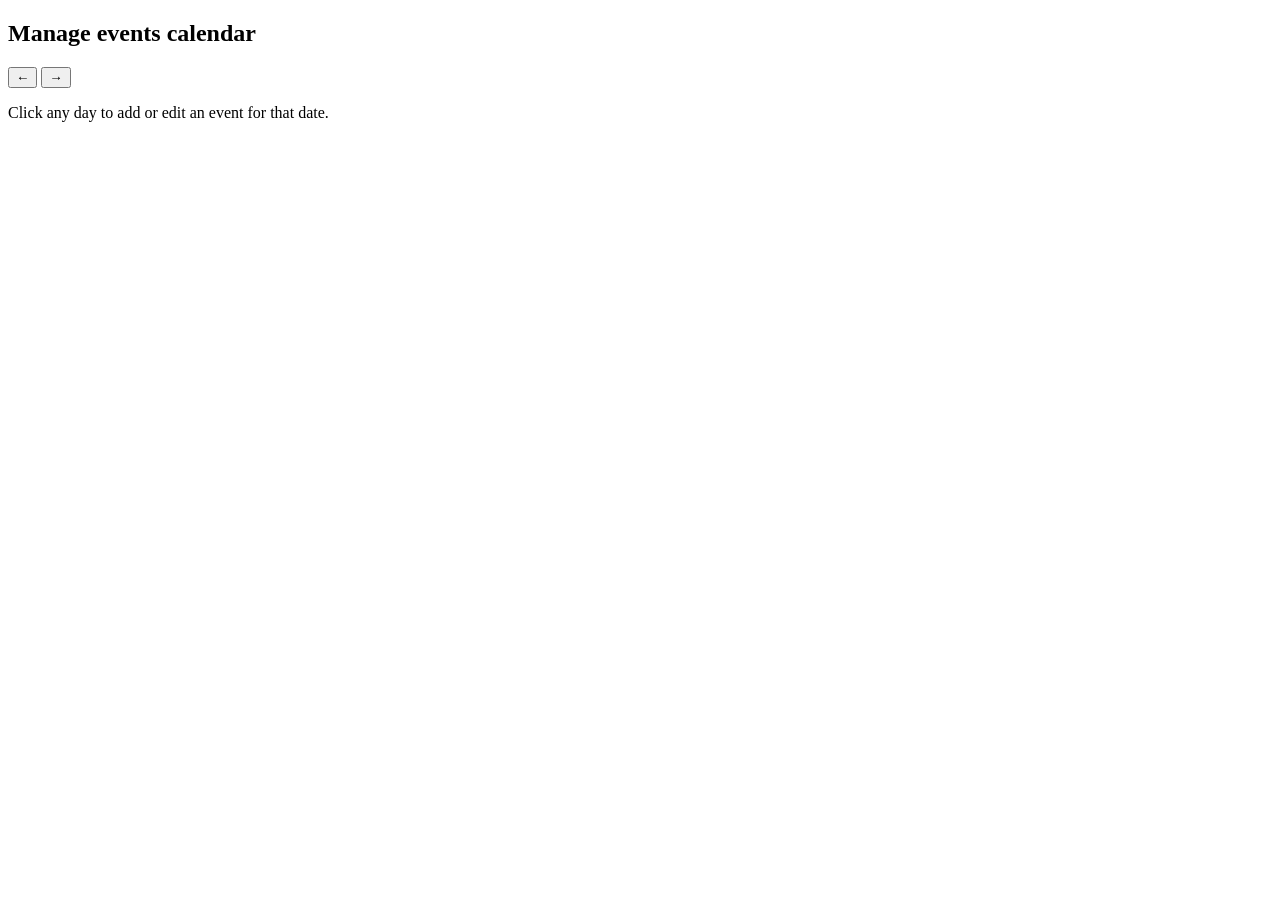
==== calendar.html @ a7370a8f "Add files via upload" ====
<!DOCTYPE html>
<html lang="en">
<head>
<meta charset="UTF-8">
<meta name="viewport" content="width=device-width, initial-scale=1.0">
<title>Calendar - MSIES Connect</title>
<link rel="stylesheet" href="css/style.css">
</head>
<body>

<div id="navbar-placeholder"></div>
<div id="modal-root"></div>

<main class="container">
  <h2>Manage events calendar</h2>

  <div class="calendar-header">
    <button type="button" class="btn btn-outline btn-small" onclick="prevMonth()">&larr;</button>
    <strong id="cal-title"></strong>
    <button type="button" class="btn btn-outline btn-small" onclick="nextMonth()">&rarr;</button>
    <span id="add-event-wrap"></span>
  </div>

  <p class="muted">Click any day to add or edit an event for that date.</p>

  <table class="calendar" id="calendar-table"></table>
</main>

<script src="js/data.js"></script>
<script src="js/components/navbar.js"></script>
<script src="js/components/modal.js"></script>
<script src="js/components/postForm.js"></script>
<script src="js/pages/calendar.js"></script>

</body>
</html>
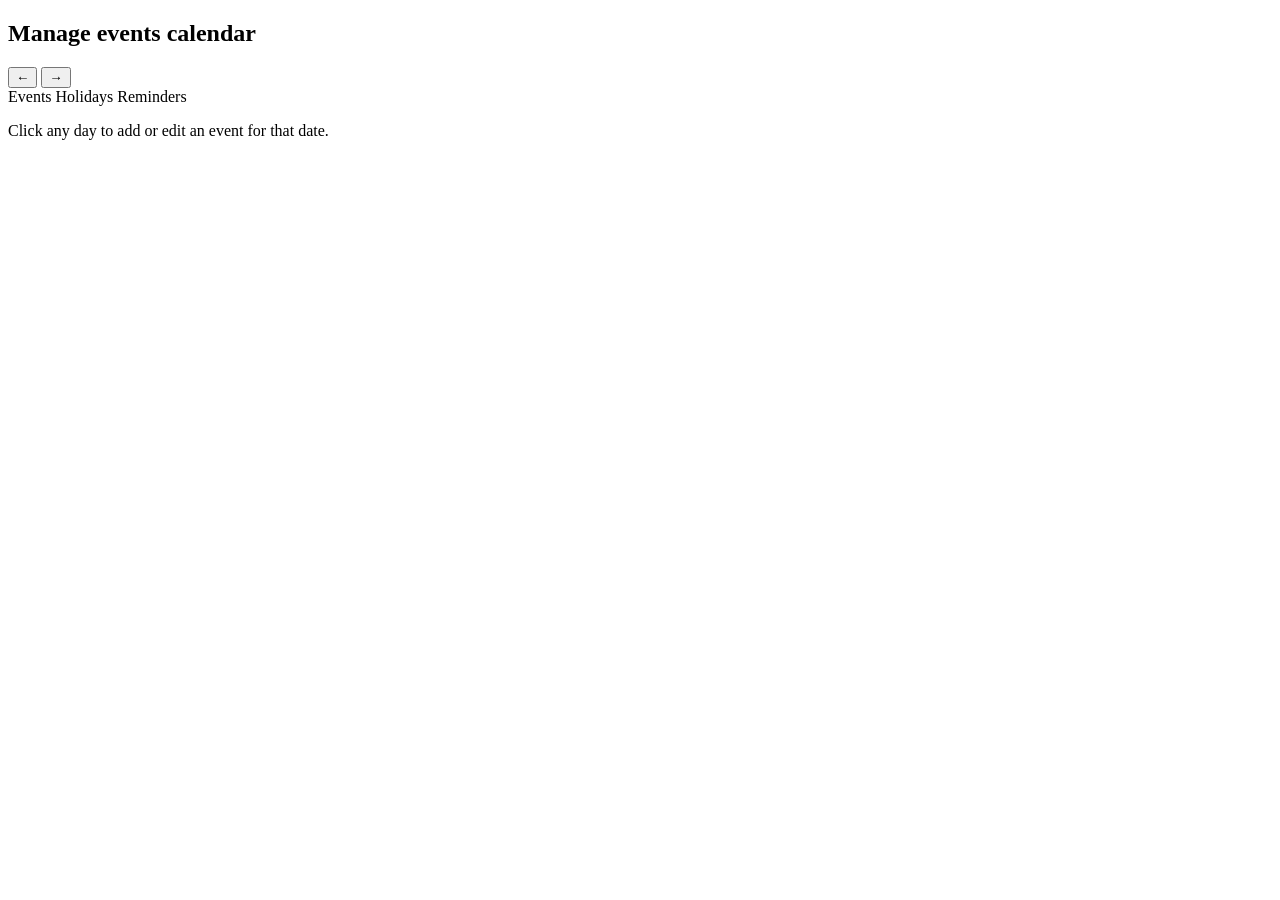
==== commit 6770c014: "Update calendar.html" ====
--- a/calendar.html
+++ b/calendar.html
@@ -4,6 +4,9 @@
 <meta charset="UTF-8">
 <meta name="viewport" content="width=device-width, initial-scale=1.0">
 <title>Calendar - MSIES Connect</title>
+<link rel="preconnect" href="https://fonts.googleapis.com">
+<link rel="preconnect" href="https://fonts.gstatic.com" crossorigin>
+<link href="https://fonts.googleapis.com/css2?family=Playfair+Display:wght@600;700&family=Inter:wght@400;500;600;700&display=swap" rel="stylesheet">
 <link rel="stylesheet" href="css/style.css">
 </head>
 <body>
@@ -15,15 +18,25 @@
   <h2>Manage events calendar</h2>
 
   <div class="calendar-header">
-    <button type="button" class="btn btn-outline btn-small" onclick="prevMonth()">&larr;</button>
-    <strong id="cal-title"></strong>
-    <button type="button" class="btn btn-outline btn-small" onclick="nextMonth()">&rarr;</button>
+    <div class="calendar-title-group">
+      <button type="button" class="calendar-nav-btn" onclick="prevMonth()" aria-label="Previous month">&larr;</button>
+      <strong id="cal-title"></strong>
+      <button type="button" class="calendar-nav-btn" onclick="nextMonth()" aria-label="Next month">&rarr;</button>
+    </div>
     <span id="add-event-wrap"></span>
+  </div>
+
+  <div class="calendar-legend">
+    <span class="legend-item"><span class="legend-dot dot-events"></span>Events</span>
+    <span class="legend-item"><span class="legend-dot dot-holidays"></span>Holidays</span>
+    <span class="legend-item"><span class="legend-dot dot-reminders"></span>Reminders</span>
   </div>
 
   <p class="muted">Click any day to add or edit an event for that date.</p>
 
-  <table class="calendar" id="calendar-table"></table>
+  <div class="calendar-scroll">
+    <table class="calendar" id="calendar-table"></table>
+  </div>
 </main>
 
 <script src="js/data.js"></script>
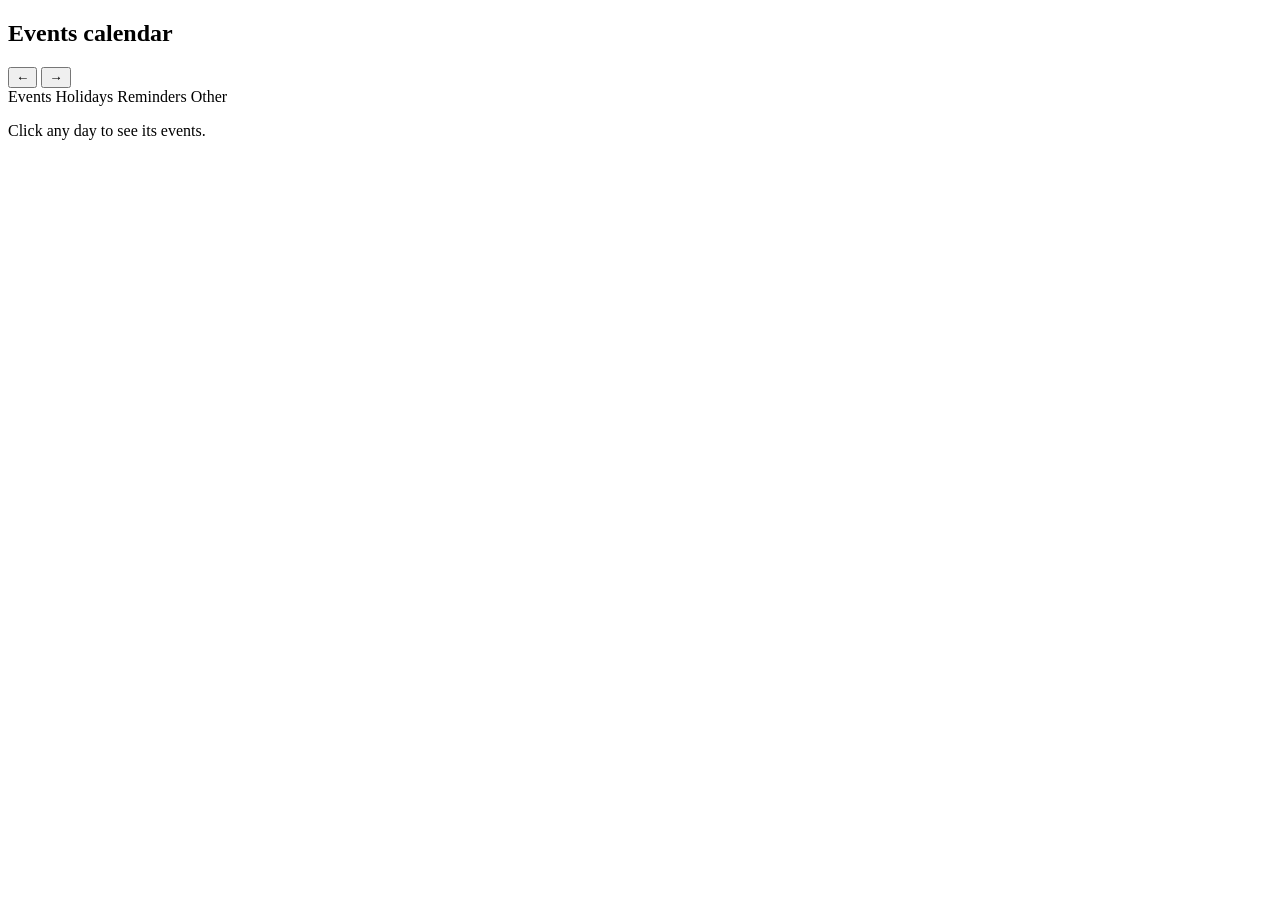
==== commit 5889ac0e: "Add files via upload" ====
--- a/calendar.html
+++ b/calendar.html
@@ -2,7 +2,7 @@
 <html lang="en">
 <head>
 <meta charset="UTF-8">
-<meta name="viewport" content="width=device-width, initial-scale=1.0">
+<meta name="viewport" content="width=device-width, initial-scale=1.0, viewport-fit=cover">
 <title>Calendar - MSIES Connect</title>
 <link rel="preconnect" href="https://fonts.googleapis.com">
 <link rel="preconnect" href="https://fonts.gstatic.com" crossorigin>
@@ -15,7 +15,7 @@
 <div id="modal-root"></div>
 
 <main class="container">
-  <h2>Manage events calendar</h2>
+  <h2 id="cal-heading">Events calendar</h2>
 
   <div class="calendar-header">
     <div class="calendar-title-group">
@@ -30,9 +30,10 @@
     <span class="legend-item"><span class="legend-dot dot-events"></span>Events</span>
     <span class="legend-item"><span class="legend-dot dot-holidays"></span>Holidays</span>
     <span class="legend-item"><span class="legend-dot dot-reminders"></span>Reminders</span>
+    <span class="legend-item"><span class="legend-dot dot-other"></span>Other</span>
   </div>
 
-  <p class="muted">Click any day to add or edit an event for that date.</p>
+  <p class="muted" id="cal-hint">Click any day to see its events.</p>
 
   <div class="calendar-scroll">
     <table class="calendar" id="calendar-table"></table>
